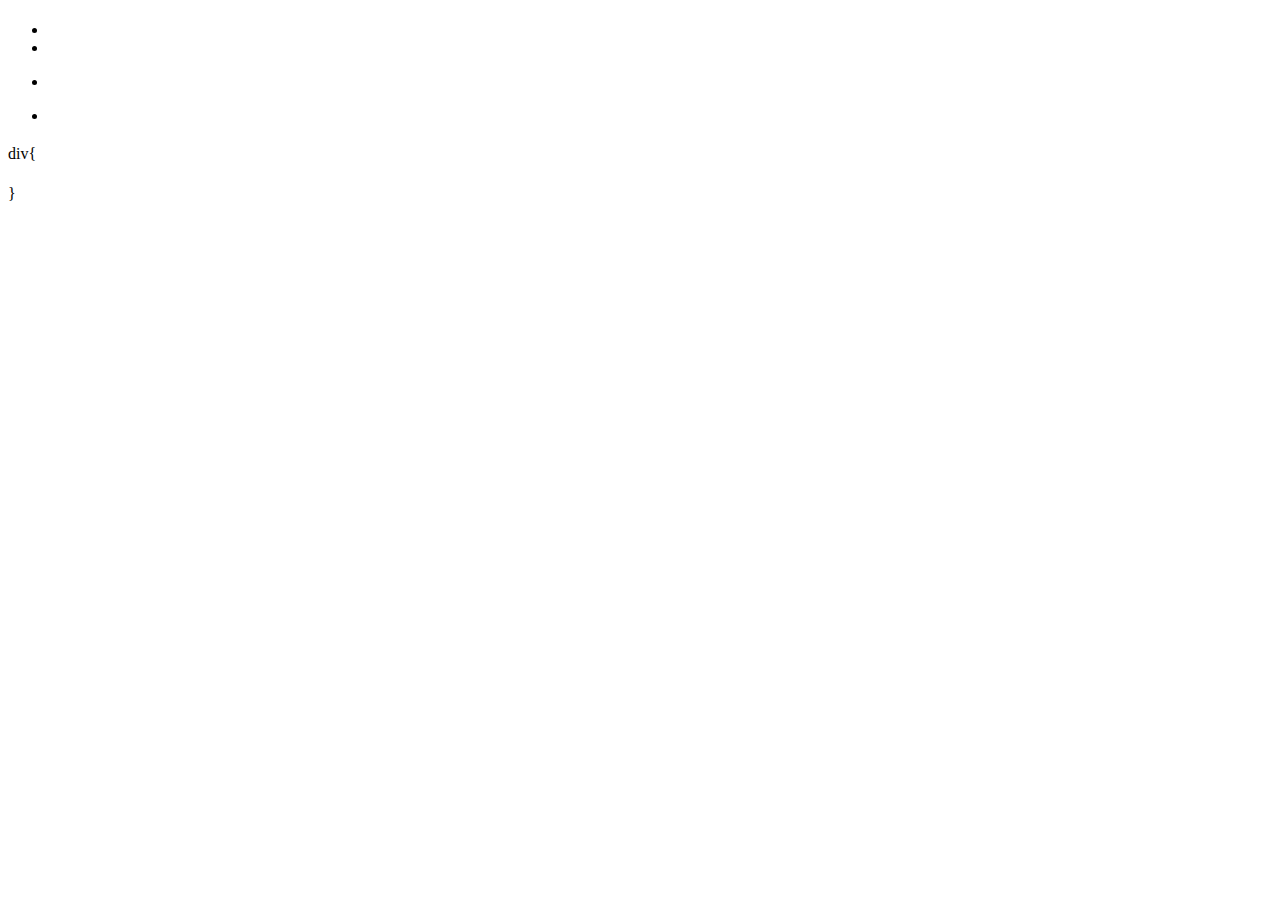
==== PORTAFOLIO 1/index.html @ 1f0f8791 "Creacion Inicial" ====
<!DOCTYPE html>
<html lang="en">
<head>
    <meta charset="UTF-8">
    <meta name="viewport" content="width=device-width, initial-scale=1.0">
    <meta name="author" content="Laura Mendieta">
    <meta name="keywords" content="Sistemas, ingenieria de sistemas, estudiante, javeriana, programador backend, programador frontend, desarrollador, linkeding, pontificia universidad javeriana">
    <meta name="description" content="Portafolio de hoja de vida de Laura Sofia Mendieta Garzon">
    <link rel="shortcut icon" href="./assets/tinywow_change_bg_photo_55503525.png" type="image/x-icon">
    <link rel="stylesheet" href="styles/index.css">
    <link rel="stylesheet" href="https://cdn.jsdelivr.net/npm/bootstrap-icons@1.11.3/font/bootstrap-icons.min.css">
    <title>Laura Sofia Mendieta Garzon</title>
</head>
<body>
    <!-- header -->
    <header>
        <!-- Menu navegador -->
        <nav>

        </nav>
        <!-- Banner -->
        <section class="banner">

        </section>
    </header>
    <!-- main -->
    <main>
        <section>
            <div></div>
            <div>
                <h1></h1>
                <p></p>
            </div>
        </section>
        <section>
            <div>
                <ul>
                    <li><a href=""></a></li>
                    <li><a href=""></a></li>
                </ul>
            </div>
            <div>
                <ul>
                    <li></li>
                </ul>
                <ul>
                    <li></li>
                </ul>
            </div>
        </section>
        <section>
            <h2></h2>
            <div><h3></h3></div>
            <div><h3></h3></div>
            <div><h3></h3></div>
            <div><h3></h3></div>
        </section>
    </main>
    <!-- footer -->
    <footer>
        <section>
            div{
                <div>

                </div>
                <div>
                    <h4></h4>
                    <h4></h4>
                    <h4></h4>
                    <h4></h4>
                </div>
    
            }
            <img src="" alt="">
        </section>
    </footer>
</body>
</html>
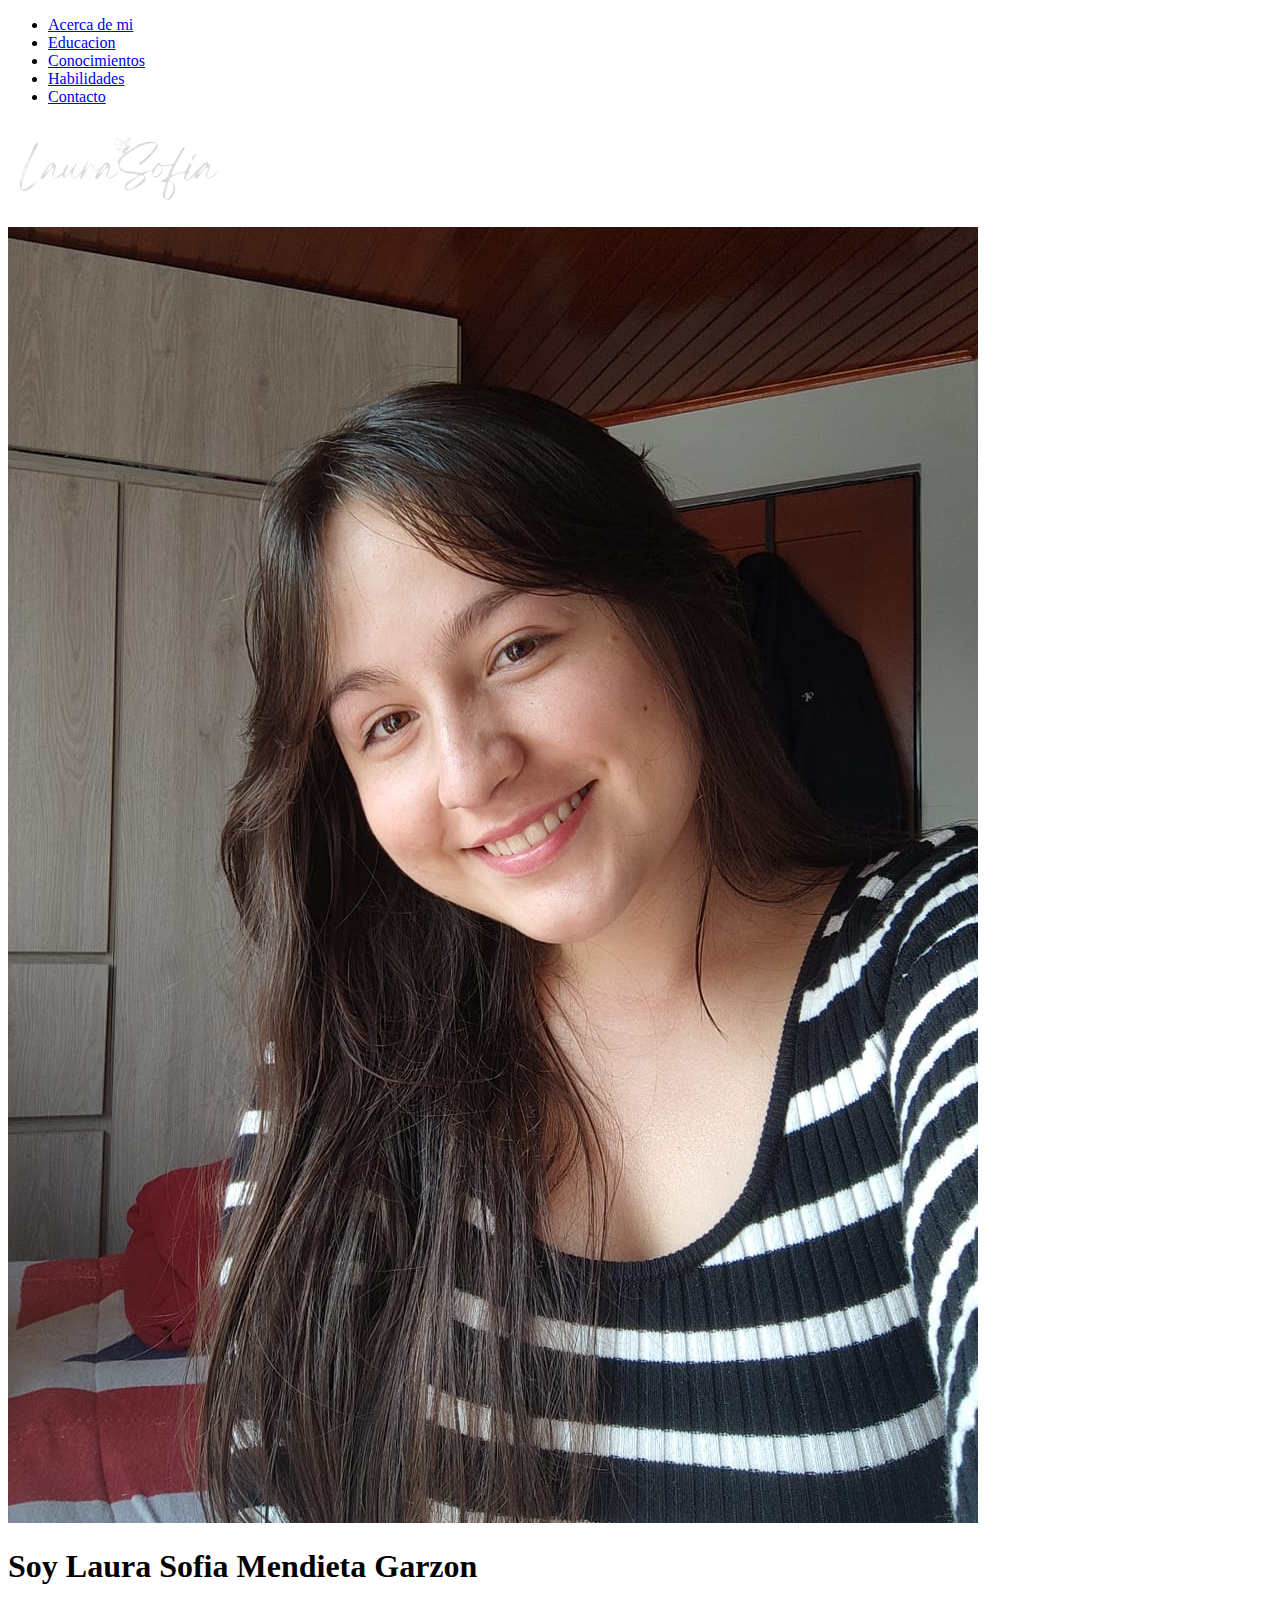
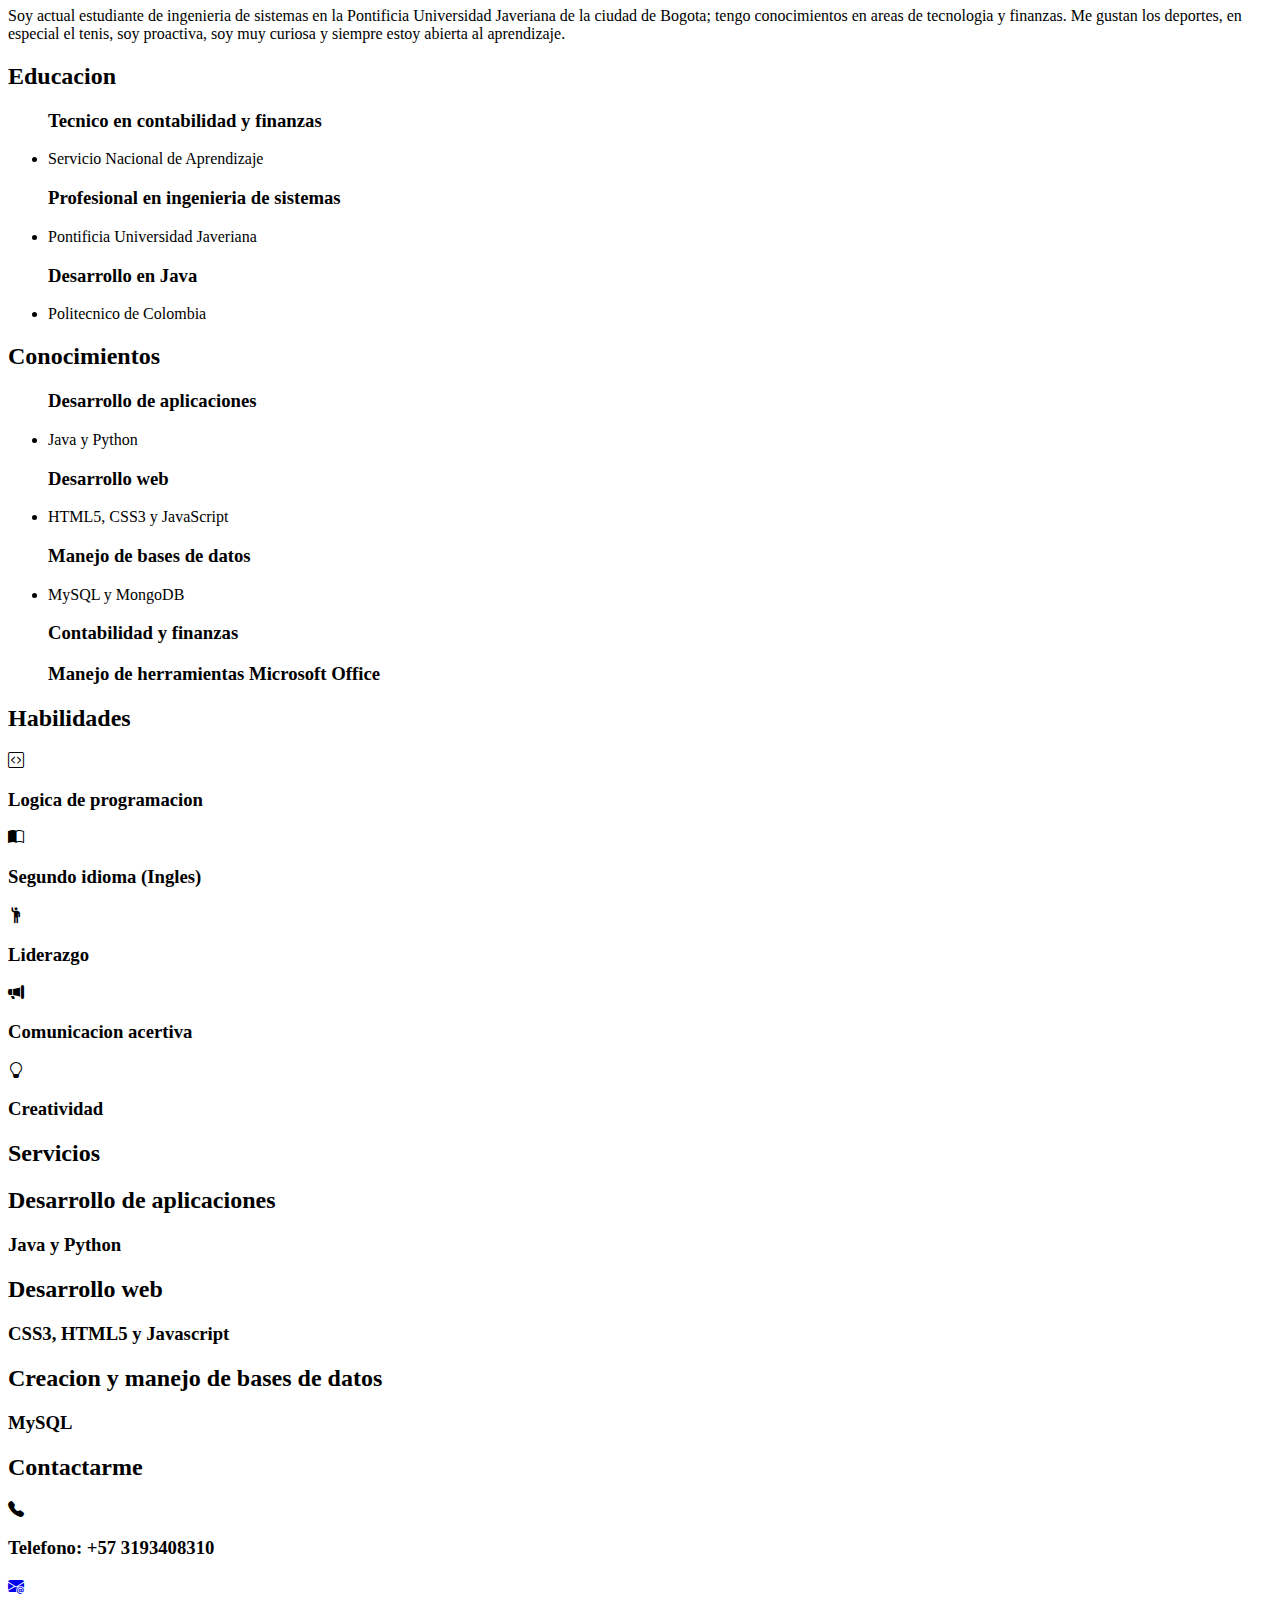
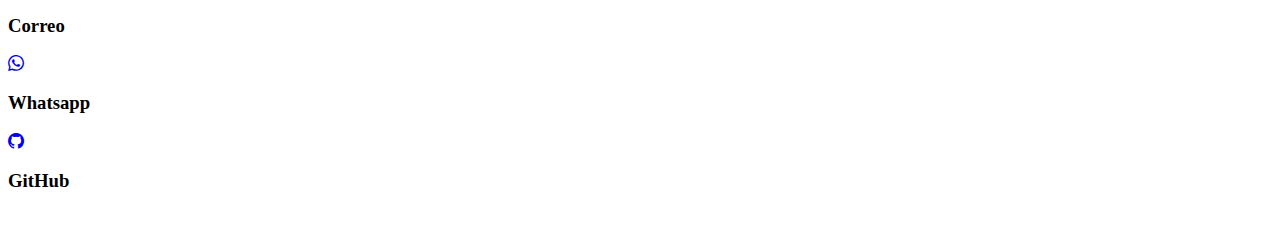
==== commit c8a7057a: "HTML terminado" ====
--- a/PORTAFOLIO 1/index.html
+++ b/PORTAFOLIO 1/index.html
@@ -9,68 +9,156 @@
     <link rel="shortcut icon" href="./assets/tinywow_change_bg_photo_55503525.png" type="image/x-icon">
     <link rel="stylesheet" href="styles/index.css">
     <link rel="stylesheet" href="https://cdn.jsdelivr.net/npm/bootstrap-icons@1.11.3/font/bootstrap-icons.min.css">
-    <title>Laura Sofia Mendieta Garzon</title>
+    <title>Portafolio - Laura Mendieta</title>
 </head>
 <body>
     <!-- header -->
     <header>
         <!-- Menu navegador -->
         <nav>
-
+            <ul>
+                <li><a href="#acerca">Acerca de mi</a></li>
+                <li><a href="#infoAcademica">Educacion</a></li>
+                <li><a href="#infoAcademica">Conocimientos</a></li>
+                <li><a href="#habilidades">Habilidades</a></li>
+                <li><a href="#contacto">Contacto</a></li>
+            </ul>
         </nav>
         <!-- Banner -->
         <section class="banner">
-
+            <img src="./assets/LauraSofia-removebg-preview (1).png" alt="logoLaura">
         </section>
     </header>
     <!-- main -->
     <main>
-        <section>
-            <div></div>
+        <section id="acerca">
             <div>
-                <h1></h1>
-                <p></p>
+                <img src="./assets/yo.jpg" alt="foto">
+            </div>
+            <div>
+                <h1>Soy Laura Sofia Mendieta Garzon</h1>
+                <p>
+                    Soy actual estudiante de ingenieria de sistemas en la 
+                    Pontificia Universidad Javeriana de la ciudad de Bogota;
+                    tengo conocimientos en areas de tecnologia y finanzas.
+                    Me gustan los deportes, en especial el tenis, soy proactiva, 
+                    soy muy curiosa y siempre estoy abierta al aprendizaje.
+                </p>
             </div>
         </section>
-        <section>
+        <section id="infoAcademica">
+            
+            <article>
+                    <h2>Educacion</h2>
+                <ul>
+                    <h3>Tecnico en contabilidad y finanzas</h3>
+                    <li>Servicio Nacional de Aprendizaje</li>
+                </ul>
+
+                <ul>
+                    <h3>Profesional en ingenieria de sistemas</h3>
+                    <li>Pontificia Universidad Javeriana</li>
+
+                </ul>
+
+                <ul>
+                    <h3>Desarrollo en Java</h3>
+                    <li>Politecnico de Colombia</li>
+
+                </ul>
+            </article>
+            <article>
+                <h2>Conocimientos</h2>
+                <ul>
+                    <h3>Desarrollo de aplicaciones</h3>
+                    <li>Java y Python</li>
+
+                </ul>
+                <ul>
+                    <h3>Desarrollo web</h3>
+                    <li>HTML5, CSS3 y JavaScript</li>
+
+                </ul>
+                <ul>
+                    <h3>Manejo de bases de datos</h3>
+                    <li>MySQL y MongoDB</li>
+
+                </ul>
+                <ul>
+                    <h3>Contabilidad y finanzas</h3>
+                </ul>
+                <ul>
+                    <h3>Manejo de herramientas Microsoft Office</h3>
+                </ul>
+            </article>
+           
+        </section>
+        <section id="habilidades">
+            <h2>Habilidades</h2>
             <div>
-                <ul>
-                    <li><a href=""></a></li>
-                    <li><a href=""></a></li>
-                </ul>
+                <i class="bi bi-code-square"></i>
+                <h3>Logica de programacion</h3>
             </div>
             <div>
-                <ul>
-                    <li></li>
-                </ul>
-                <ul>
-                    <li></li>
-                </ul>
+                <i class="bi bi-book-half"></i>
+                <h3>Segundo idioma (Ingles)</h3>
+            </div>
+            <div>
+                <i class="bi bi-person-raised-hand"></i>
+                <h3>Liderazgo</h3>
+            </div>
+            <div>
+                <i class="bi bi-megaphone-fill"></i>
+                <h3>Comunicacion acertiva</h3>
+            </div>
+            <div>
+                <i class="bi bi-lightbulb"></i>
+                <h3>Creatividad</h3>
             </div>
         </section>
-        <section>
-            <h2></h2>
-            <div><h3></h3></div>
-            <div><h3></h3></div>
-            <div><h3></h3></div>
-            <div><h3></h3></div>
+        <section id="servicios">
+            <h2>Servicios</h2>
+            <div>
+                <h2>Desarrollo de aplicaciones</h2>
+                <h3>Java y Python</h3>
+            </div>
+            <div>
+                <h2>Desarrollo web</h2>
+                <h3>CSS3, HTML5 y Javascript</h3>
+            </div>
+            <div>
+                <h2>Creacion y manejo de bases de datos</h2>
+                <h3>MySQL</h3>
+            </div>
         </section>
     </main>
     <!-- footer -->
-    <footer>
+    <footer id="contacto">
         <section>
-            div{
-                <div>
+            <article>
+                <h2>Contactarme</h2>
+
+                <div class="redesSociales">
+                    <div>
+                        <i class="bi bi-telephone-fill"></i>
+                        <h3>Telefono: +57 3193408310</h3>
+                    </div>
+                    <div>
+                        <a href="mailto:laumendieta06@gmail.com"><i class="bi bi-envelope-at-fill"></i></a> 
+                        <h3>Correo</h3>
+                    </div>
+                    <div>
+                        <a href="https://api.whatsapp.com/send?phone=3193408310"><i class="bi bi-whatsapp"></i>
+                        </a> 
+                        <h3>Whatsapp</h3>
+                    </div>
+                    <div>
+                        <a href="https://github.com/lmendieta06"><i class="bi bi-github" ></i></a>
+                        <h3>GitHub</h3>
+                    </div>
 
                 </div>
-                <div>
-                    <h4></h4>
-                    <h4></h4>
-                    <h4></h4>
-                    <h4></h4>
-                </div>
-    
-            }
+            </article>
             <img src="" alt="">
         </section>
     </footer>
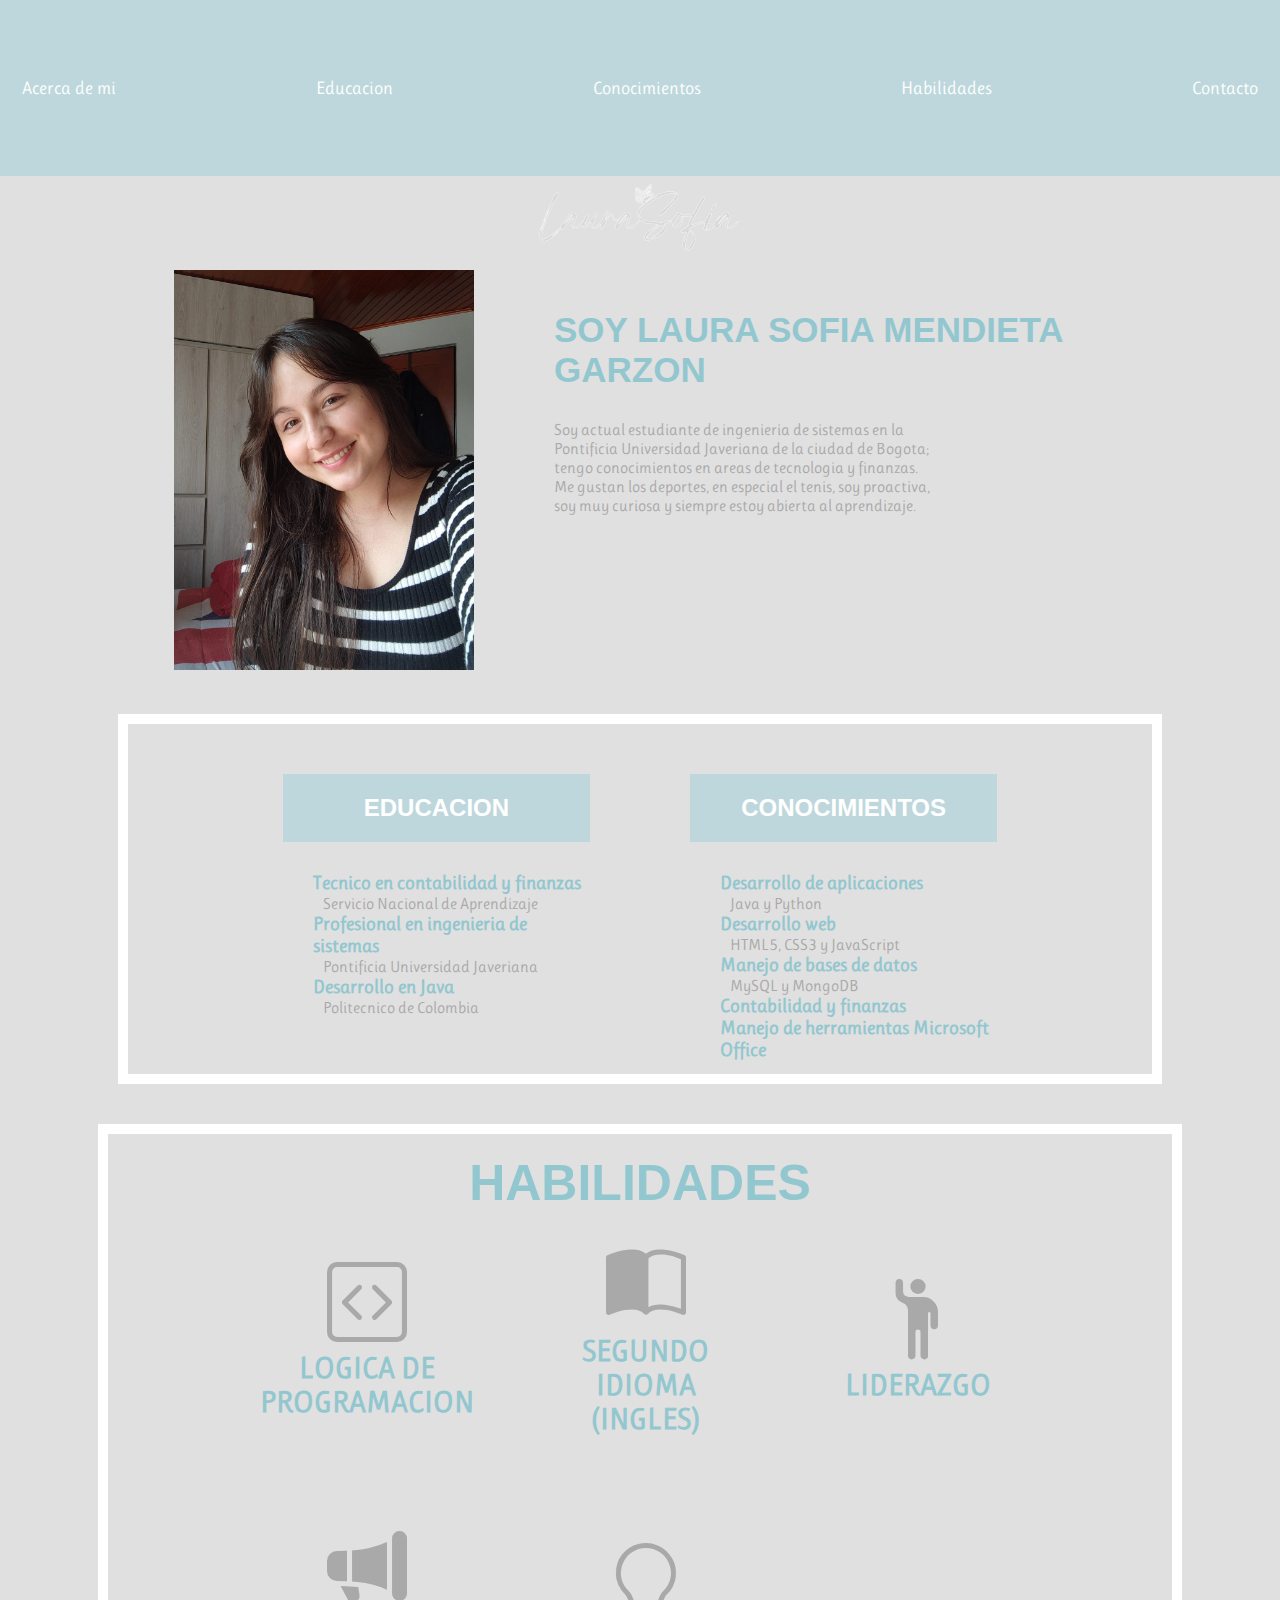
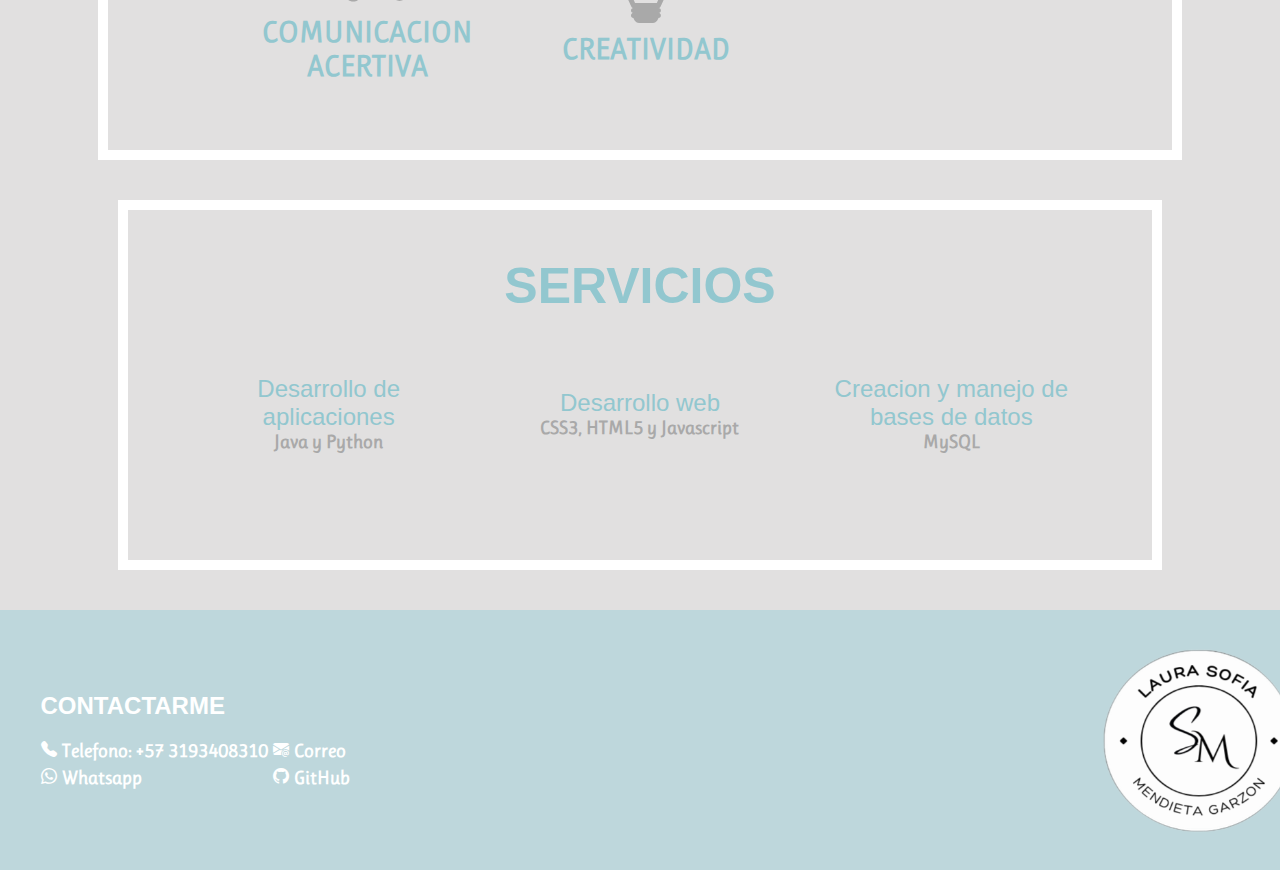
==== commit c3c5a69f: "terminado" ====
--- a/PORTAFOLIO 1/index.html
+++ b/PORTAFOLIO 1/index.html
@@ -3,7 +3,7 @@
 <head>
     <meta charset="UTF-8">
     <meta name="viewport" content="width=device-width, initial-scale=1.0">
-    <meta name="author" content="Laura Mendieta">
+    <meta name="author" content="Laura Sofia Mendieta Garzon">
     <meta name="keywords" content="Sistemas, ingenieria de sistemas, estudiante, javeriana, programador backend, programador frontend, desarrollador, linkeding, pontificia universidad javeriana">
     <meta name="description" content="Portafolio de hoja de vida de Laura Sofia Mendieta Garzon">
     <link rel="shortcut icon" href="./assets/tinywow_change_bg_photo_55503525.png" type="image/x-icon">
@@ -15,8 +15,8 @@
     <!-- header -->
     <header>
         <!-- Menu navegador -->
-        <nav>
-            <ul>
+        <nav class="menuNav">
+            <ul class="listaNav">
                 <li><a href="#acerca">Acerca de mi</a></li>
                 <li><a href="#infoAcademica">Educacion</a></li>
                 <li><a href="#infoAcademica">Conocimientos</a></li>
@@ -31,11 +31,11 @@
     </header>
     <!-- main -->
     <main>
-        <section id="acerca">
+        <section id="acerca" class="Acerca">
             <div>
                 <img src="./assets/yo.jpg" alt="foto">
             </div>
-            <div>
+            <div class="infoAcerca">
                 <h1>Soy Laura Sofia Mendieta Garzon</h1>
                 <p>
                     Soy actual estudiante de ingenieria de sistemas en la 
@@ -46,10 +46,12 @@
                 </p>
             </div>
         </section>
-        <section id="infoAcademica">
+        <section id="infoAcademica" class="infoAcademica">
             
-            <article>
+            <article class="infoEducon">
+                <div class="infoTitulos">
                     <h2>Educacion</h2>
+                </div>
                 <ul>
                     <h3>Tecnico en contabilidad y finanzas</h3>
                     <li>Servicio Nacional de Aprendizaje</li>
@@ -67,8 +69,10 @@
 
                 </ul>
             </article>
-            <article>
-                <h2>Conocimientos</h2>
+            <article class="infoEducon">
+                <div class="infoTitulos"> 
+                    <h2>Conocimientos</h2>
+                </div>
                 <ul>
                     <h3>Desarrollo de aplicaciones</h3>
                     <li>Java y Python</li>
@@ -93,73 +97,77 @@
             </article>
            
         </section>
-        <section id="habilidades">
-            <h2>Habilidades</h2>
-            <div>
-                <i class="bi bi-code-square"></i>
-                <h3>Logica de programacion</h3>
-            </div>
-            <div>
-                <i class="bi bi-book-half"></i>
-                <h3>Segundo idioma (Ingles)</h3>
-            </div>
-            <div>
-                <i class="bi bi-person-raised-hand"></i>
-                <h3>Liderazgo</h3>
-            </div>
-            <div>
-                <i class="bi bi-megaphone-fill"></i>
-                <h3>Comunicacion acertiva</h3>
-            </div>
-            <div>
-                <i class="bi bi-lightbulb"></i>
-                <h3>Creatividad</h3>
+        <section id="habilidades" class="habilidades">
+            <h2 >Habilidades</h2>
+            <div class="habilidadesImg">
+                <div>
+                    <i class="bi bi-code-square"></i>
+                    <h3>Logica de programacion</h3>
+                </div>
+                <div>
+                    <i class="bi bi-book-half"></i>
+                    <h3>Segundo idioma (Ingles)</h3>
+                </div>
+                <div>
+                    <i class="bi bi-person-raised-hand"></i>
+                    <h3>Liderazgo</h3>
+                </div>
+                <div>
+                    <i class="bi bi-megaphone-fill"></i>
+                    <h3>Comunicacion acertiva</h3>
+                </div>
+                <div>
+                    <i class="bi bi-lightbulb"></i>
+                    <h3>Creatividad</h3>
+                </div>
             </div>
         </section>
-        <section id="servicios">
-            <h2>Servicios</h2>
-            <div>
-                <h2>Desarrollo de aplicaciones</h2>
-                <h3>Java y Python</h3>
-            </div>
-            <div>
-                <h2>Desarrollo web</h2>
-                <h3>CSS3, HTML5 y Javascript</h3>
-            </div>
-            <div>
-                <h2>Creacion y manejo de bases de datos</h2>
-                <h3>MySQL</h3>
-            </div>
+        <section id="servicios" class="servicios">
+            <h2 id="habilidadesTituloprincipal">Servicios</h2>
+            <article>
+                <div>
+                    <h2 id="serviciosTitulos">Desarrollo de aplicaciones</h2>
+                    <h3>Java y Python</h3>
+                </div>
+                <div>
+                    <h2 id="serviciosTitulos">Desarrollo web</h2>
+                    <h3>CSS3, HTML5 y Javascript</h3>
+                </div>
+                <div>
+                    <h2 id="serviciosTitulos">Creacion y manejo de bases de datos</h2>
+                    <h3>MySQL</h3>
+                </div>
+            </article>
         </section>
     </main>
     <!-- footer -->
     <footer id="contacto">
-        <section>
+        <section class="footerContenedor">
             <article>
                 <h2>Contactarme</h2>
 
                 <div class="redesSociales">
-                    <div>
+                    <div id="redes">
                         <i class="bi bi-telephone-fill"></i>
                         <h3>Telefono: +57 3193408310</h3>
                     </div>
-                    <div>
+                    <div id="redes">
                         <a href="mailto:laumendieta06@gmail.com"><i class="bi bi-envelope-at-fill"></i></a> 
                         <h3>Correo</h3>
                     </div>
-                    <div>
+                    <div id="redes">
                         <a href="https://api.whatsapp.com/send?phone=3193408310"><i class="bi bi-whatsapp"></i>
                         </a> 
                         <h3>Whatsapp</h3>
                     </div>
-                    <div>
+                    <div id="redes">
                         <a href="https://github.com/lmendieta06"><i class="bi bi-github" ></i></a>
                         <h3>GitHub</h3>
                     </div>
 
                 </div>
             </article>
-            <img src="" alt="">
+            <img src="./assets/tinywow_change_bg_photo_55503525.png" alt="">
         </section>
     </footer>
 </body>
--- a/PORTAFOLIO 1/styles/index.css
+++ b/PORTAFOLIO 1/styles/index.css
@@ -0,0 +1,305 @@
+/* Importaciones */
+@import url('https://fonts.googleapis.com/css2?family=Montserrat:ital,wght@0,100..900;1,100..900&family=Ruluko&display=swap');
+/*   font-family: "Ruluko", sans-serif; */
+@import url('https://fonts.cdnfonts.com/css/rubik-one');
+/* font-family: 'Rubik One', sans-serif;*/
+
+/* Variables - Pseudoclase */
+:root{
+    --tipografiaTexto: "Ruluko", sans-serif;
+    --tipografiaTitulos: 'Rubik One', sans-serif;
+    --colorFondo:#E1E0E0;
+    --colorNav:#BED7DC;
+    --colorTitulo:#92C7CF;
+    --colorTexto:#A9A9A9;
+}
+
+body{
+    background-color: var(--colorFondo);
+    font-family: var(--tipografiaTexto);
+    overflow-x: hidden;
+    box-sizing: border-box;
+    width: 100%;
+}
+
+*{
+    /* Ajuste de margen y padding */
+    margin: 0;
+    padding: 0;
+}
+
+/* HEADER */
+
+header{
+    width: 100%;
+    height: 30vh;
+    /* border: 20px solid red; */
+}
+
+.menuNav{
+    background-color: var(--colorNav);
+    width: 100%;
+    height: 65%;
+}
+
+.listaNav{
+    /* Poner uno al lado del otro */
+    display: flex;
+    justify-content: center;
+    align-items: center;
+    gap: 200px;
+    height: 100%;
+    width: 100%;
+    list-style: none;
+    
+}
+
+.listaNav a{
+    color: white;
+    text-decoration: none;
+    font-size: 18px;
+
+}
+
+.banner{
+    display: flex;
+    justify-content: center;
+    align-items: center;
+    width: 100%;
+    height: 35%;
+}
+
+/* MAIN */
+main{
+    /* border: 2px solid red; */
+    width: 100%;
+    height: auto;
+    /* hacer que cada seccion quede una debajo de
+    la otra */
+    display: flex;
+    justify-content: center;
+    align-items: center;
+    flex-direction: column;
+
+}
+
+h1, h2{
+    font-family: var(--tipografiaTitulos);
+    color: var(--colorTitulo);
+    text-transform: uppercase;
+}
+
+/* Acerca de mi */
+.Acerca{
+    /* border: 2px solid blue; */
+    width: 80%;
+    height: auto;
+    display: flex;
+    justify-content: center;
+    gap:40px
+}
+
+.Acerca img{
+    width: 300px;
+    height: 400px;
+
+}
+
+.infoAcerca{
+    margin: 40px;
+    width: 50%;
+    height: 200px;
+
+}
+
+.infoAcerca p{
+    margin-top:30px ;
+    width: 382px ;
+    color: var(--colorTexto);
+}
+
+.infoAcerca h1{
+    font-size: 35px;
+}
+/* infoAcademica */
+.infoAcademica{
+    border: 10px solid white;
+    width: 80%;
+    height: 350px;
+    display: flex;
+    justify-content: center;
+    margin: 40px;
+}
+
+.infoEducon{
+    width: 30%;
+    height: 400px;
+    margin: 50px;
+}
+
+.infoTitulos{
+    background-color: var(--colorNav);
+    display: flex;
+    justify-content: center;
+    padding: 20px;
+    margin-bottom: 30px;
+}
+
+.infoTitulos h2{
+    color: white;
+}
+
+.infoEducon li{
+    list-style: none;
+    color: var(--colorTexto);
+    margin-left: 10px;
+}
+
+.infoEducon ul{
+    color: var(--colorTitulo);
+    margin-left: 30px;
+}
+/* Habilidades */
+.habilidades{
+    /* border: 2px solid green; */
+    width: 80%;
+    height: auto;
+    display: flex;
+    justify-content: center;
+    align-items: center;
+    flex-direction: column;
+    border: 10px solid white;
+    padding: 20px;
+}
+
+.habilidadesImg{
+    width: 80%;
+    /* organizar en filas y columnas */
+    display: grid;
+    /* Para las filas */
+    grid-template-rows: 1fr 1fr;
+    grid-template-columns: 1fr 1fr 1fr;
+    gap: 10px;
+    /* border: 3px solid blue; */
+    
+}
+
+.habilidadesImg div{
+    /* border: 1px solid pink; */
+    display: flex;
+    justify-content: center;
+    align-items: center;
+    flex-direction: column;
+    margin: 30px;
+
+
+}
+
+.habilidadesImg i{
+    color: var(--colorTexto);
+    font-size: 80px;
+}
+
+.habilidadesImg h3{
+    color: var(--colorTitulo);
+    font-size: 30px;
+    text-align: center;
+    text-transform: uppercase;
+}
+
+.habilidadesImg h3{
+    color: var(--colorTitulo);
+    font-size: 30px;
+    text-align: center;
+}
+
+.habilidades h2{
+    font-size: 50px;
+}
+
+/* Servicios */
+.servicios{
+    border: 10px solid white;
+    width: 80%;
+    height: 350px;
+    display: flex;
+    justify-content: center;
+    align-items: center;
+    flex-direction: column;
+    margin: 40px;
+}
+
+.servicios article{
+    display: grid;
+    /* Para las filas */
+    grid-template-rows: 1fr;
+    grid-template-columns: 1fr 1fr 1fr;
+    gap: 30px;
+    padding: 60px;
+}
+
+.servicios div{
+    display: flex;
+    justify-content: center;
+    align-items: center;
+    flex-direction: column;
+}
+
+#serviciosTitulos{
+    text-align: center;
+    font-weight:lighter;
+    text-transform: initial;
+}
+
+.servicios h3{
+    color: var(--colorTexto);
+}
+
+#habilidadesTituloprincipal{
+    font-size: 50px;
+}
+
+/* FOOTER */
+
+footer{
+    background-color: #BED7DC;
+    width: 100%;
+    height: 200px;
+    padding: 30px;
+}
+
+.footerContenedor{
+    display: flex;
+    justify-content: center;
+    align-items: center;
+    gap:600px;
+}
+footer img{
+    /* border: 1px solid black; */
+    padding: 0;
+    width: 200px;
+    height: 200px;
+}
+
+.redesSociales{
+    display: grid;
+    grid-template-rows: 1fr 1fr;
+    grid-template-columns: 1fr 1fr;
+    margin-top: 20px;
+    gap:5px;
+}
+#redes{
+    display: flex;
+    gap: 5px;
+}
+
+#redes a, #redes h3, #redes i{
+    color: white;
+
+}
+
+footer h2{
+    color: white;
+
+}
+
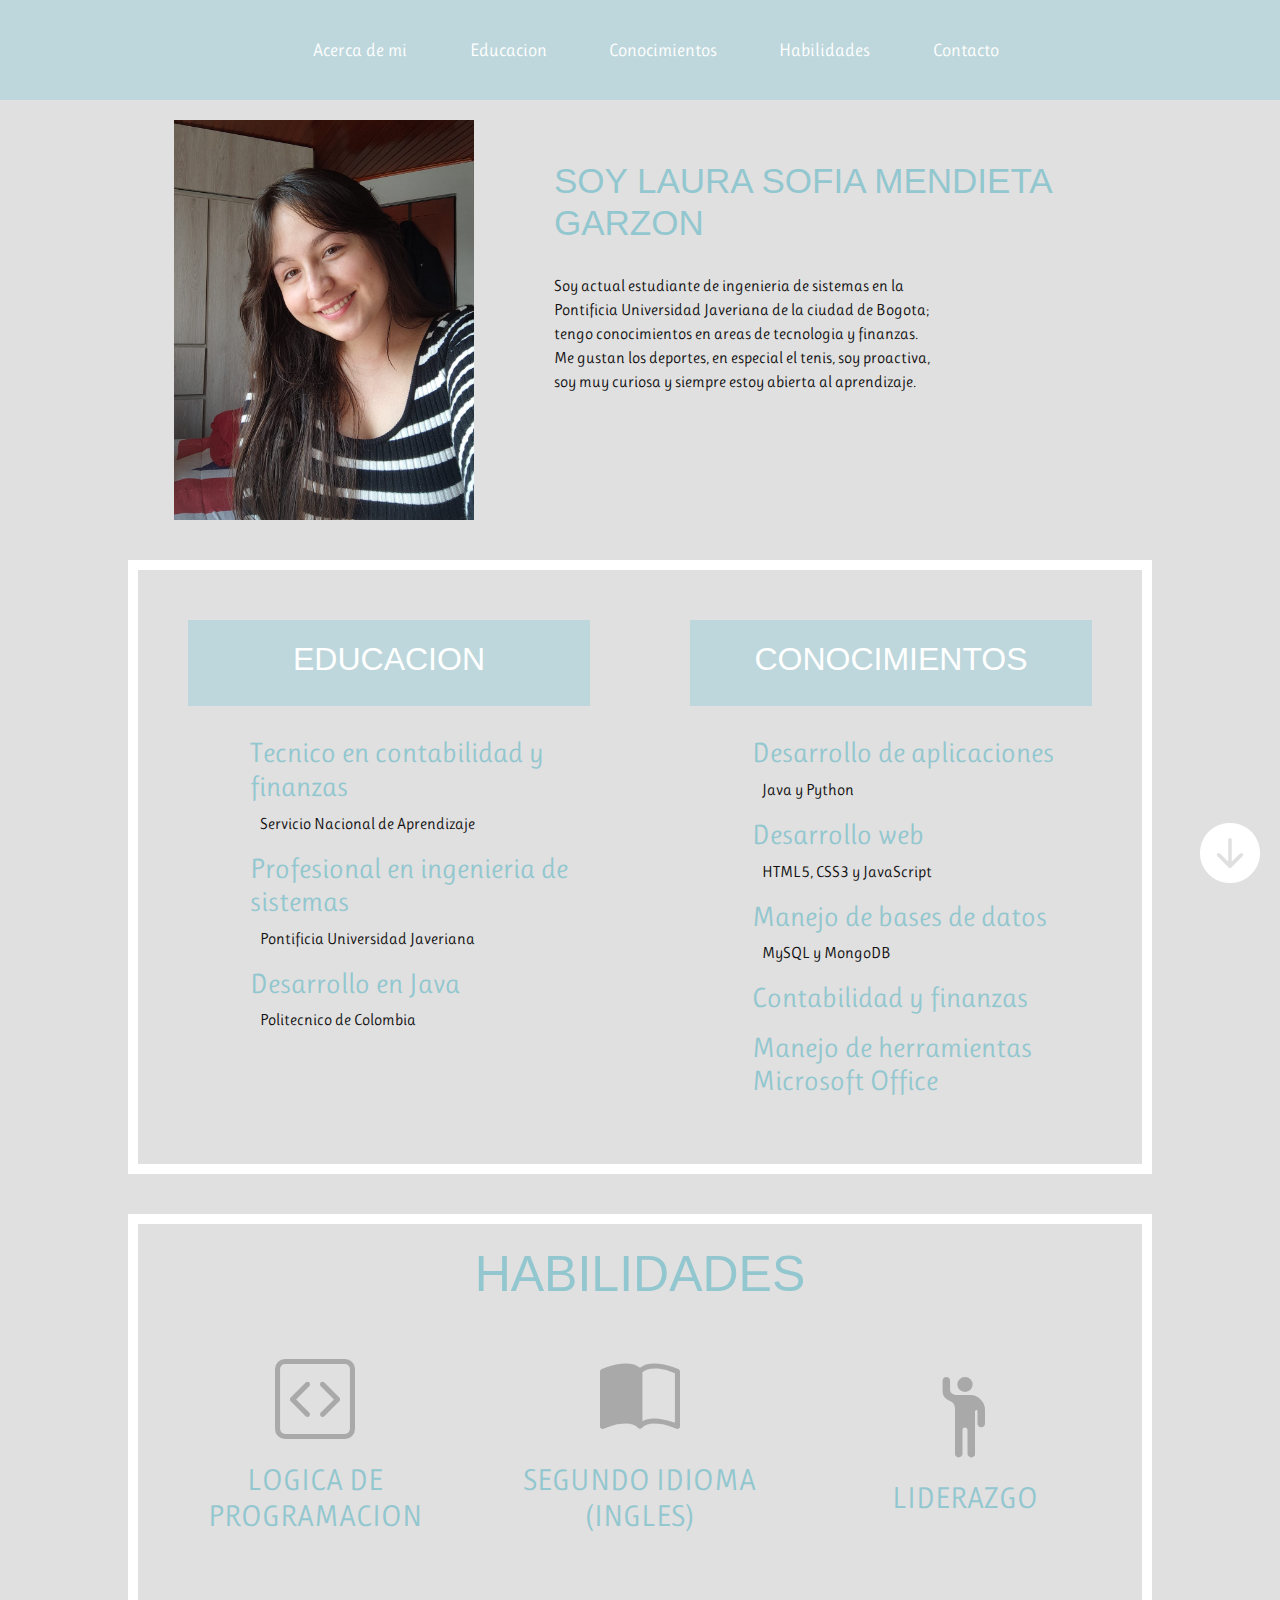
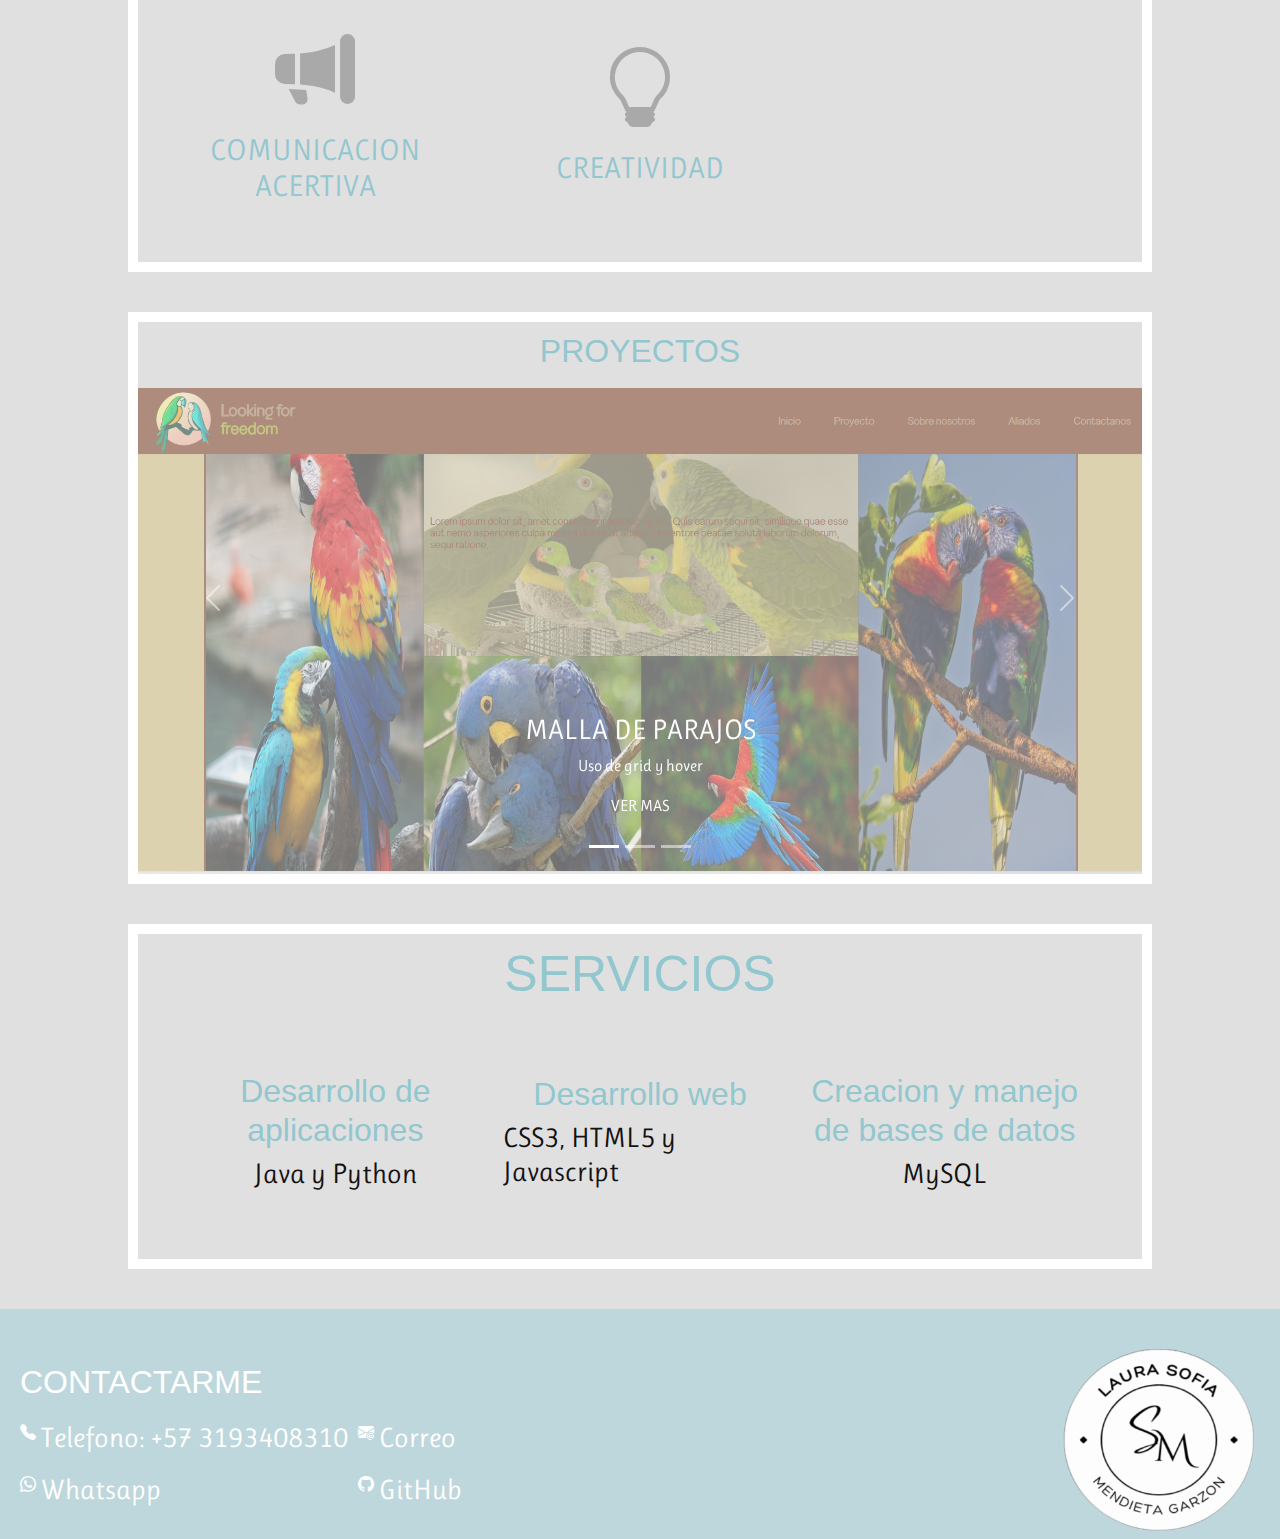
==== commit 170c0004: "Finalizado con errores:(" ====
--- a/PORTAFOLIO 1/index.html
+++ b/PORTAFOLIO 1/index.html
@@ -6,6 +6,8 @@
     <meta name="author" content="Laura Sofia Mendieta Garzon">
     <meta name="keywords" content="Sistemas, ingenieria de sistemas, estudiante, javeriana, programador backend, programador frontend, desarrollador, linkeding, pontificia universidad javeriana">
     <meta name="description" content="Portafolio de hoja de vida de Laura Sofia Mendieta Garzon">
+    <!-- Link estilos de bootstrap -->
+    <link href="https://cdn.jsdelivr.net/npm/bootstrap@5.3.3/dist/css/bootstrap.min.css" rel="stylesheet" integrity="sha384-QWTKZyjpPEjISv5WaRU9OFeRpok6YctnYmDr5pNlyT2bRjXh0JMhjY6hW+ALEwIH" crossorigin="anonymous">
     <link rel="shortcut icon" href="./assets/tinywow_change_bg_photo_55503525.png" type="image/x-icon">
     <link rel="stylesheet" href="styles/index.css">
     <link rel="stylesheet" href="https://cdn.jsdelivr.net/npm/bootstrap-icons@1.11.3/font/bootstrap-icons.min.css">
@@ -23,11 +25,7 @@
                 <li><a href="#habilidades">Habilidades</a></li>
                 <li><a href="#contacto">Contacto</a></li>
             </ul>
-        </nav>
-        <!-- Banner -->
-        <section class="banner">
-            <img src="./assets/LauraSofia-removebg-preview (1).png" alt="logoLaura">
-        </section>
+          </nav>
     </header>
     <!-- main -->
     <main>
@@ -122,9 +120,60 @@
                 </div>
             </div>
         </section>
+        
+        <section id="carouselExampleCaptions" class="carousel slide proyectos">
+            <h2>PROYECTOS</h2>
+            <div class="carousel-indicators">
+                <button type="button" data-bs-target="#carouselExampleCaptions" data-bs-slide-to="0" class="active" aria-current="true" aria-label="Slide 1"></button>
+                <button type="button" data-bs-target="#carouselExampleCaptions" data-bs-slide-to="1" aria-label="Slide 2"></button>
+                <button type="button" data-bs-target="#carouselExampleCaptions" data-bs-slide-to="2" aria-label="Slide 3"></button>
+              </div>
+              <div class="carousel-inner">
+                <div class="carousel-item active">
+                  <img src="./assets/grid.png" class="d-block w-100" alt="pajaros">
+                  <div class="carousel-caption d-none d-md-block">
+                    <h3 class="text-white">MALLA DE PARAJOS</h3>
+                    <p class="text-white">Uso de grid y hover</p>
+                    <a href="https://6654f7661cb83a437b8dbf9b--majenogrid.netlify.app/">
+                        <p class="text-white">VER MAS</p>
+                    </a>
+
+                  </div>
+                </div>
+                <div class="carousel-item">
+                  <img src="./assets/responsive.png" class="d-block w-100" alt="...">
+                  <div class="carousel-caption d-none d-md-block">
+                    <h5 class="text-body-emphasis">CARRUSEL DE IMAGENES</h5>
+                    <p class="text-body-emphasis">Slides y estructura responsive</p>
+                    <a href="https://responsive-practice-capibaras.netlify.app/" class="text-body-emphasis">
+                        <p class="text-body-emphasis">VER MAS</p>
+                    </a>
+                  </div>
+                </div>
+                <div class="carousel-item">
+                    <img src="./assets/bootstrap.png" class="d-block w-100" alt="...">
+                    <div class="carousel-caption d-none d-md-block">
+                      <h5 class="text-body-emphasis">E-COMMERCE</h5>
+                      <p class="text-body-emphasis">Manejo de bootstrap y estructura responsive</p>
+                      <a href="https://bootstrap-practice-ecommerce.netlify.app/" class="text-body-emphasis">
+                        <p class="text-body-emphasis">VER MAS</p>
+                        </a>
+                    </div>
+                  </div>
+              </div>
+              <button class="carousel-control-prev" type="button" data-bs-target="#carouselExampleCaptions" data-bs-slide="prev">
+                <span class="carousel-control-prev-icon" aria-hidden="true"></span>
+                <span class="visually-hidden">Previous</span>
+              </button>
+              <button class="carousel-control-next" type="button" data-bs-target="#carouselExampleCaptions" data-bs-slide="next">
+                <span class="carousel-control-next-icon" aria-hidden="true"></span>
+                <span class="visually-hidden">Next</span>
+              </button>
+        </section>
+
         <section id="servicios" class="servicios">
             <h2 id="habilidadesTituloprincipal">Servicios</h2>
-            <article>
+            <article class="contenedorServ">
                 <div>
                     <h2 id="serviciosTitulos">Desarrollo de aplicaciones</h2>
                     <h3>Java y Python</h3>
@@ -138,6 +187,12 @@
                     <h3>MySQL</h3>
                 </div>
             </article>
+        </section>
+
+        <section class="enlaces">
+            <a href="./docs/Currículum.pdf" class="cv">
+                <i class="bi bi-arrow-down-circle-fill"></i>
+            </a>
         </section>
     </main>
     <!-- footer -->
@@ -170,5 +225,9 @@
             <img src="./assets/tinywow_change_bg_photo_55503525.png" alt="">
         </section>
     </footer>
+
+    <!-- Link de bootstrap (SIEMPRE VA EN EL BODY - ANTES DEL CIERRE) -->
+    <script src="https://cdn.jsdelivr.net/npm/bootstrap@5.3.3/dist/js/bootstrap.bundle.min.js" integrity="sha384-YvpcrYf0tY3lHB60NNkmXc5s9fDVZLESaAA55NDzOxhy9GkcIdslK1eN7N6jIeHz" crossorigin="anonymous"></script>
+
 </body>
 </html>--- a/PORTAFOLIO 1/styles/index.css
+++ b/PORTAFOLIO 1/styles/index.css
@@ -11,7 +11,8 @@
     --colorFondo:#E1E0E0;
     --colorNav:#BED7DC;
     --colorTitulo:#92C7CF;
-    --colorTexto:#A9A9A9;
+    --colorTexto:#121212;
+    --colorIconos:#A9A9A9;
 }
 
 body{
@@ -19,7 +20,7 @@
     font-family: var(--tipografiaTexto);
     overflow-x: hidden;
     box-sizing: border-box;
-    width: 100%;
+    width: 100vw;
 }
 
 *{
@@ -31,15 +32,22 @@
 /* HEADER */
 
 header{
-    width: 100%;
-    height: 30vh;
+    width: 100vw;
+    height: 100px;
     /* border: 20px solid red; */
+    margin-bottom: 20px;
 }
 
 .menuNav{
     background-color: var(--colorNav);
     width: 100%;
-    height: 65%;
+    height: 100px;
+    /* hacer que se sobreponga y se fije */
+    position: fixed;
+    /* esta es la propiedad que lo hace */
+    z-index: 100;
+    top:0;
+    left: 0;
 }
 
 .listaNav{
@@ -47,9 +55,9 @@
     display: flex;
     justify-content: center;
     align-items: center;
-    gap: 200px;
+    gap: 5%;
     height: 100%;
-    width: 100%;
+    width: 100vw;
     list-style: none;
     
 }
@@ -61,13 +69,11 @@
 
 }
 
-.banner{
-    display: flex;
-    justify-content: center;
-    align-items: center;
-    width: 100%;
-    height: 35%;
-}
+.listaNav a:hover{
+    color: var(--colorIconos);
+
+}
+
 
 /* MAIN */
 main{
@@ -125,15 +131,15 @@
 .infoAcademica{
     border: 10px solid white;
     width: 80%;
-    height: 350px;
+    height: auto;
     display: flex;
     justify-content: center;
     margin: 40px;
 }
 
 .infoEducon{
-    width: 30%;
-    height: 400px;
+    width: 50%;
+    height: 100%;
     margin: 50px;
 }
 
@@ -143,6 +149,7 @@
     justify-content: center;
     padding: 20px;
     margin-bottom: 30px;
+    width: 100%;
 }
 
 .infoTitulos h2{
@@ -173,7 +180,7 @@
 }
 
 .habilidadesImg{
-    width: 80%;
+    width: 100%;
     /* organizar en filas y columnas */
     display: grid;
     /* Para las filas */
@@ -196,8 +203,10 @@
 }
 
 .habilidadesImg i{
-    color: var(--colorTexto);
+    color: var(--colorIconos);
     font-size: 80px;
+    /* Animacion */
+    transition: all 500ms ease-in-out;
 }
 
 .habilidadesImg h3{
@@ -207,21 +216,36 @@
     text-transform: uppercase;
 }
 
-.habilidadesImg h3{
-    color: var(--colorTitulo);
-    font-size: 30px;
-    text-align: center;
-}
-
 .habilidades h2{
     font-size: 50px;
+}
+
+/* Proyectos */
+.proyectos{
+    border: 10px solid white;
+    width: 80%;
+    margin-top: 40px;
+    color: #121212;
+}
+
+.proyectos h2{
+    text-align: center;
+    padding: 10px;
+}
+
+.proyectos img{
+    opacity: 0.5;
+}
+
+.proyectos a{
+    text-decoration: none;
 }
 
 /* Servicios */
 .servicios{
     border: 10px solid white;
-    width: 80%;
-    height: 350px;
+    width: 80vw;
+    height: auto;
     display: flex;
     justify-content: center;
     align-items: center;
@@ -256,23 +280,66 @@
 }
 
 #habilidadesTituloprincipal{
+    margin-top: 10px;
     font-size: 50px;
 }
 
+/* ENLACES */
+.enlaces{
+    /* hacer que se sobreponga y se fije */
+    position: fixed;
+    /* esta es la propiedad que lo hace */
+    z-index: 100;
+    bottom: 0;
+    right: 0;
+}
+
+.cv{
+    font-size: 60px;
+    padding:20px;
+    color: white;
+
+    /* Creacion de animacion */
+    animation-name: palpitar;
+    animation-duration: 5s;
+    animation-iteration-count: infinite;
+    transition: all 500ms ease-in-out;
+
+}
+
+.cv i:hover{
+    color: #12121260;
+}
+
+/* Keyframe */
+@keyframes palpitar{
+    0%{
+        transform: scale(1);
+    }
+
+    50%{
+        transform: scale(1.5);
+    }
+    100%{
+        transform: scale(1);
+    }
+}
 /* FOOTER */
 
 footer{
     background-color: #BED7DC;
     width: 100%;
-    height: 200px;
-    padding: 30px;
+    height: 20%;
+    padding-top: 30px;
 }
 
 .footerContenedor{
     display: flex;
     justify-content: center;
     align-items: center;
-    gap:600px;
+    justify-content: space-between;
+    padding-left: 20px;
+    padding-right: 20px;
 }
 footer img{
     /* border: 1px solid black; */
@@ -286,7 +353,7 @@
     grid-template-rows: 1fr 1fr;
     grid-template-columns: 1fr 1fr;
     margin-top: 20px;
-    gap:5px;
+    gap:10px;
 }
 #redes{
     display: flex;
@@ -303,3 +370,94 @@
 
 }
 
+/* Estilos para celular */
+@media screen and (max-width:490px ){
+    /* HEADER */
+    .listaNav{
+        display: flex;
+        justify-content:space-between;
+    }
+
+    /* MAIN */
+    /* ACERCA */
+
+    .Acerca{
+        margin-left: 100px;
+        width: 100%;
+        display: flex;
+        flex-direction: column;
+        justify-content: center;
+        gap: 0;
+        /* border: 2px solid black; */
+    }
+
+    .infoAcerca{
+        /* border: 2px solid blue; */
+        width: 80%;
+ 
+    }
+    .infoAcerca h1{
+        font-size: 20px;
+        width: 100%;
+        text-align: center;
+        /* border: 2px solid red; */
+
+    }
+
+    .infoAcerca p{
+        width: 100%;
+        text-align: center;
+        /* border: 2px solid red; */
+
+    }
+
+    /* INFO ACADEMICA */
+
+    .infoAcademica{
+        width: 100%;
+        margin-left: 150px;
+        display: flex;
+        flex-direction: column;
+    }
+
+    .infoEducon{
+        /* border: 2px solid red; */
+        width: 80%;
+    }
+    .infoTitulo{
+        width: 100%;
+    }
+    /* HABILIDADES */
+
+    .habilidades{
+        width: 100%;
+        margin-left: 100px;
+    }
+    .habilidadesImg{
+        display: flex;
+        
+        flex-direction: column;
+        
+    }
+
+    .proyectos{
+        width: 100%;
+        margin-left: 100px;
+    }
+
+    .servicios{
+        width: 100%;
+        margin-left: 150px;
+    }
+
+    .contenedorServ{
+        display: flex;
+        flex-direction: column;
+    }
+
+    /* footer */
+    footer{
+        border: 2px solid red;
+        width: 100vw;
+    }
+}